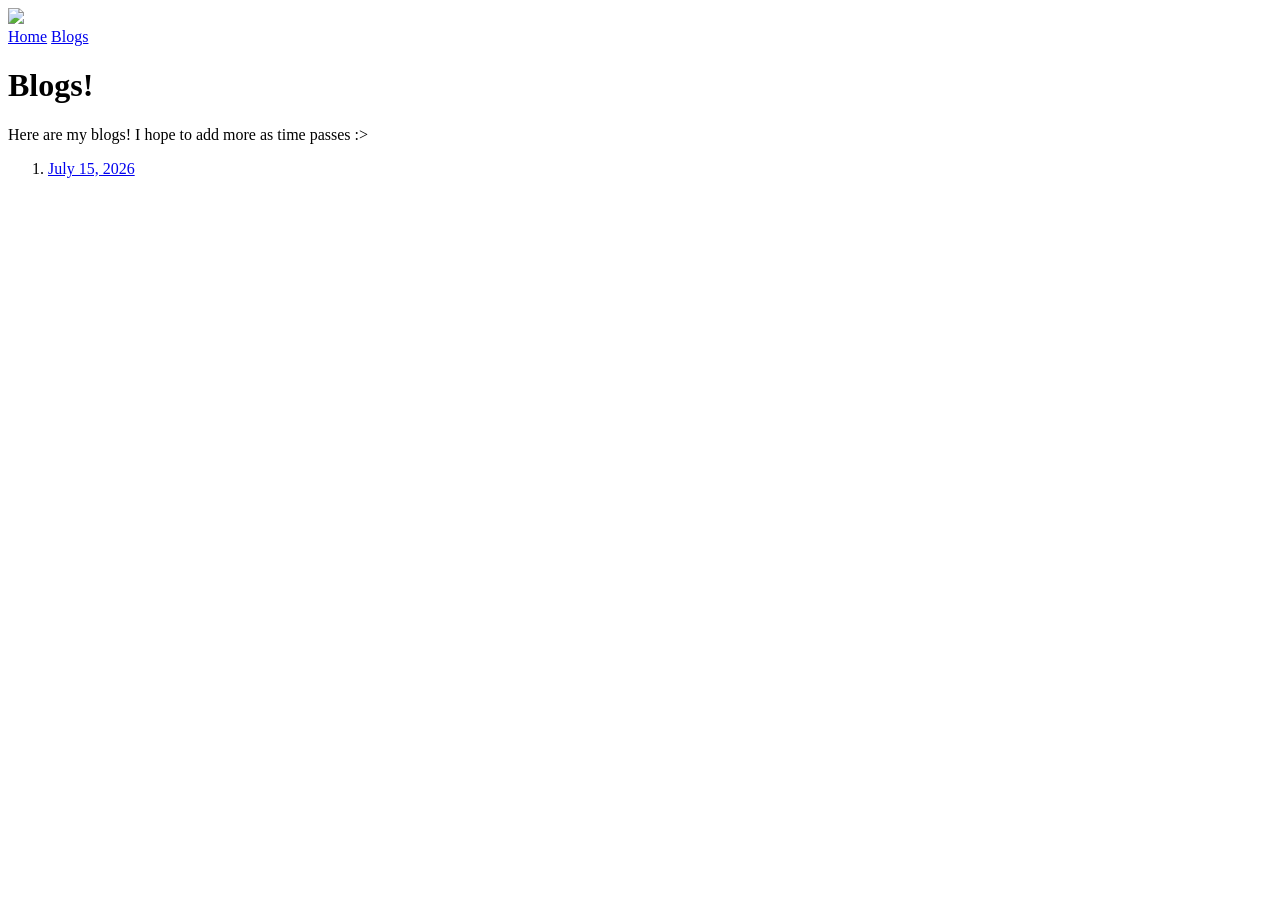
==== blogs/0-index.html @ 657c8659 "added pgs!" ====
<!DOCTYPE html>
<html>
    <head>
        <link rel="stylesheet" href="style.css" />
        <title>Blogs! </title>
    </head>
    <body>
       <img
       src="https://d2bzx2vuetkzse.cloudfront.net/images_without_background/80f817e8-0f29-469a-be93-fad8eda21cc4.png"
       />

        <nav>
            <a href="../index.html">Home</a>
            <a href="0-index.html">Blogs</a>
        </nav>

        <h1>Blogs! </h1>
        <p> Here are my blogs! I hope to add more as time passes :> </p>
        <ol>
            <li><a href="2026-07-15-entry1.html">July 15, 2026</a></li>
        </ol>

    </body>
</html>
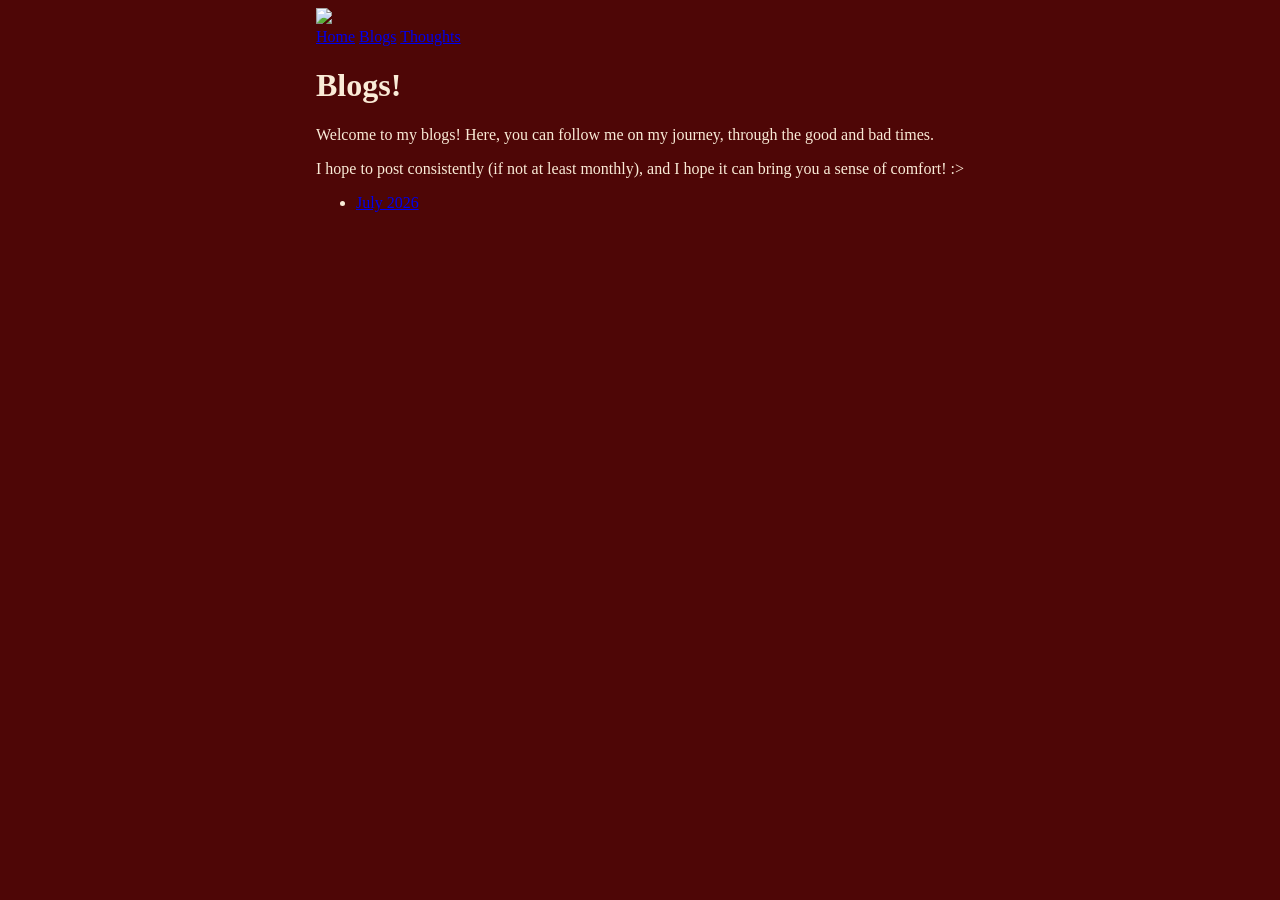
==== commit 00986356: "updated blogs!" ====
--- a/blogs/0-index.html
+++ b/blogs/0-index.html
@@ -1,10 +1,11 @@
 <!DOCTYPE html>
 <html>
     <head>
-        <link rel="stylesheet" href="style.css" />
+        <link rel="stylesheet" href="../style.css" />
         <title>Blogs! </title>
     </head>
     <body>
+        <div class="content">
        <img
        src="https://d2bzx2vuetkzse.cloudfront.net/images_without_background/80f817e8-0f29-469a-be93-fad8eda21cc4.png"
        />
@@ -12,13 +13,16 @@
         <nav>
             <a href="../index.html">Home</a>
             <a href="0-index.html">Blogs</a>
+            <a href="../thoughts/0-index.html">Thoughts</a>
         </nav>
 
         <h1>Blogs! </h1>
-        <p> Here are my blogs! I hope to add more as time passes :> </p>
-        <ol>
-            <li><a href="2026-07-15-entry1.html">July 15, 2026</a></li>
-        </ol>
-
+        <p> Welcome to my blogs! Here, you can follow me on my journey, through the good and bad times. </p>
+        <p> I hope to post consistently (if not at least monthly), and I hope it can bring you a sense of comfort! :> </p>
+        
+        <ul>
+            <li><a href="2026-07.html">July 2026</a></li>
+        </ul>
+        </div>
     </body>
 </html>
--- a/style.css
+++ b/style.css
@@ -0,0 +1,15 @@
+img {
+    width: 200px;
+}
+
+body {
+    text-align: center;
+    font-family: 'Papyrus';
+    color: #FAEBD7;
+    background-color: #4E0606;
+}
+
+.content {
+    display: inline-block;
+    text-align: left;
+}
